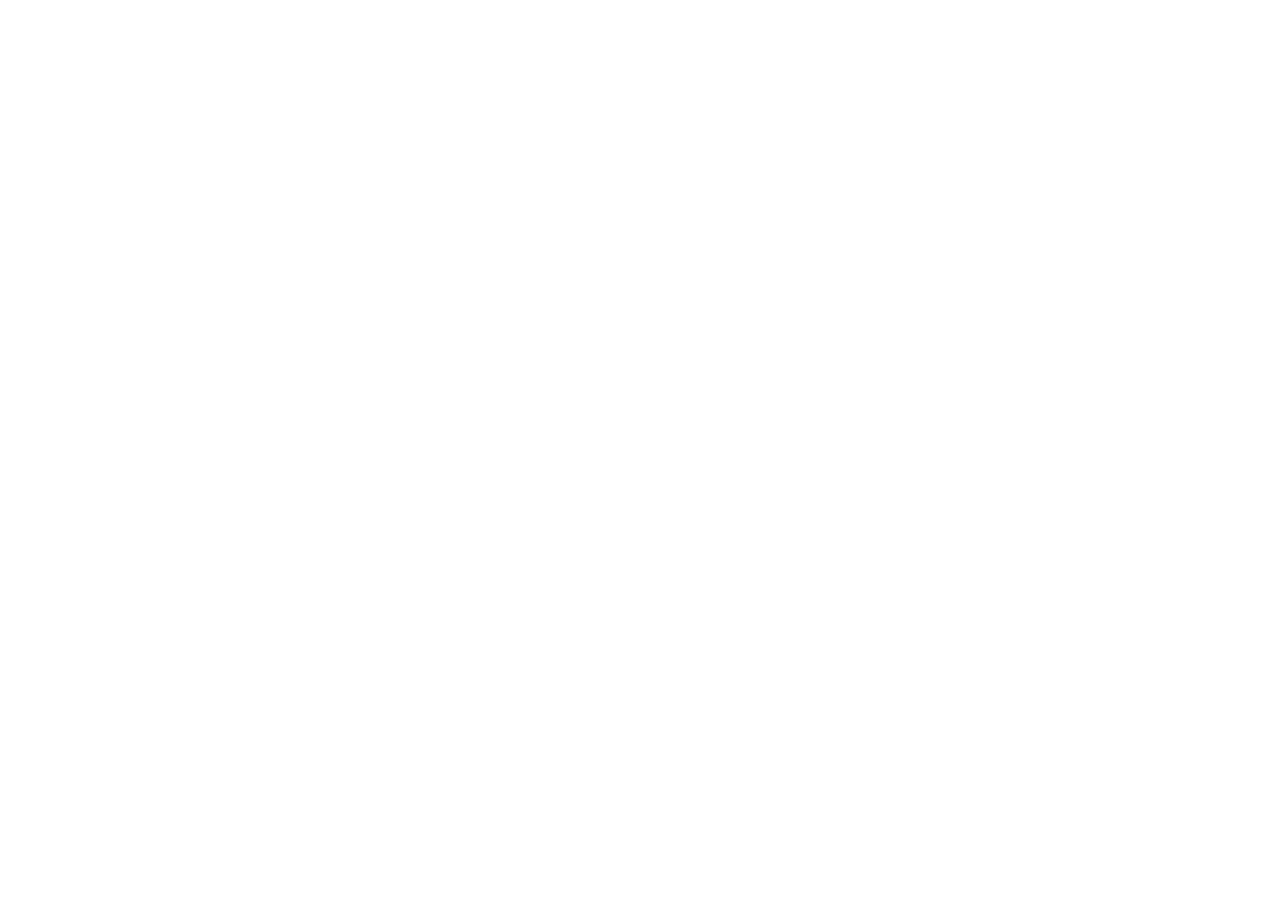
==== index.html @ 6a0fc16d "Inizializzazione Esercizio" ====
<!DOCTYPE html>
<html lang="en">
<head>
    <meta charset="UTF-8">
    <meta http-equiv="X-UA-Compatible" content="IE=edge">
    <meta name="viewport" content="width=device-width, initial-scale=1.0">
    <title>Document</title>
</head>
<body>
    
</body>
</html>
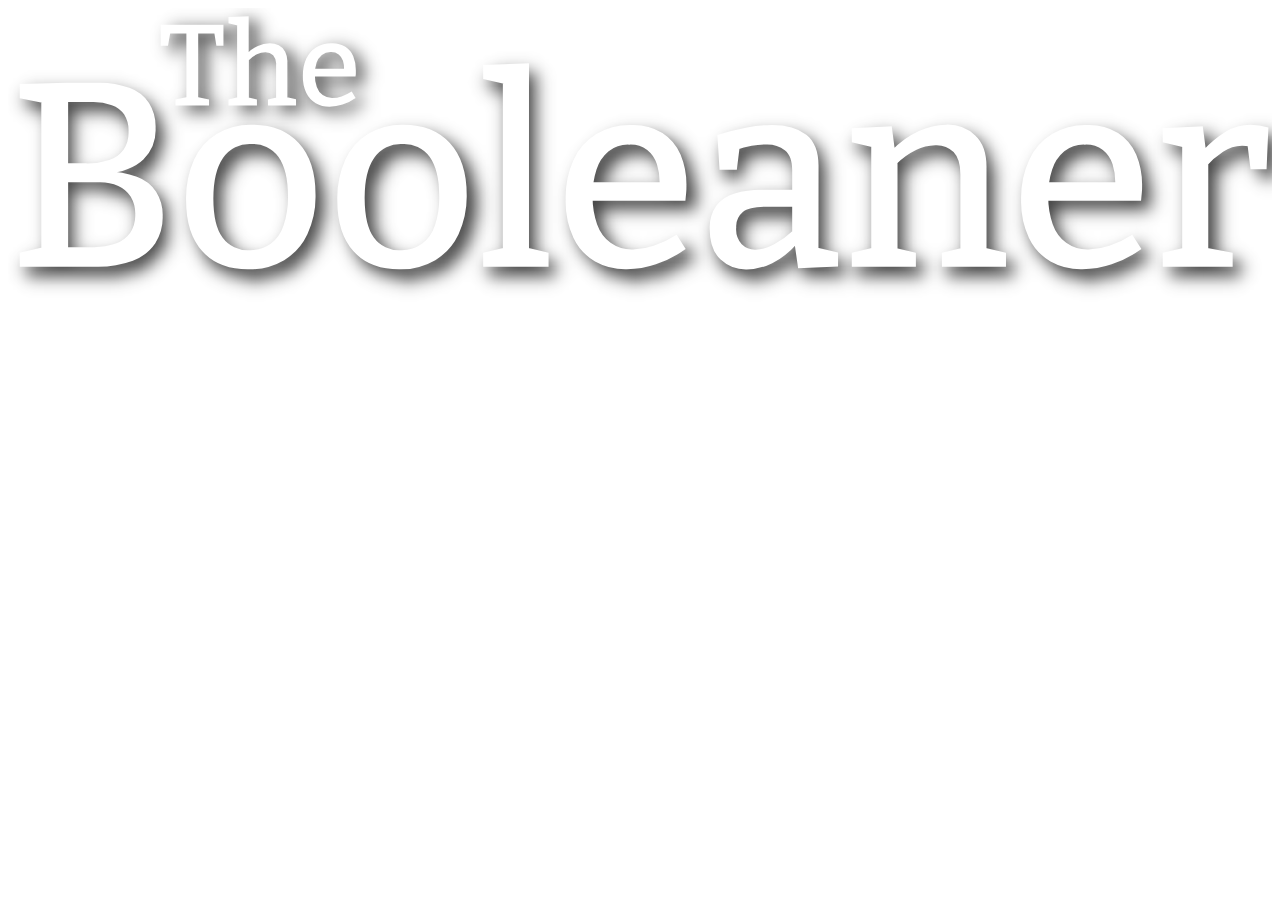
==== commit e9cc90d8: "Sviluppo "header"" ====
--- a/index.html
+++ b/index.html
@@ -5,8 +5,11 @@
     <meta http-equiv="X-UA-Compatible" content="IE=edge">
     <meta name="viewport" content="width=device-width, initial-scale=1.0">
     <title>Document</title>
+    <link rel="stylesheet" href="style.css">
 </head>
 <body>
-    
+    <header>
+       <img src="img-booleaner/logo.svg" alt="" class="head"> 
+    </header>
 </body>
 </html>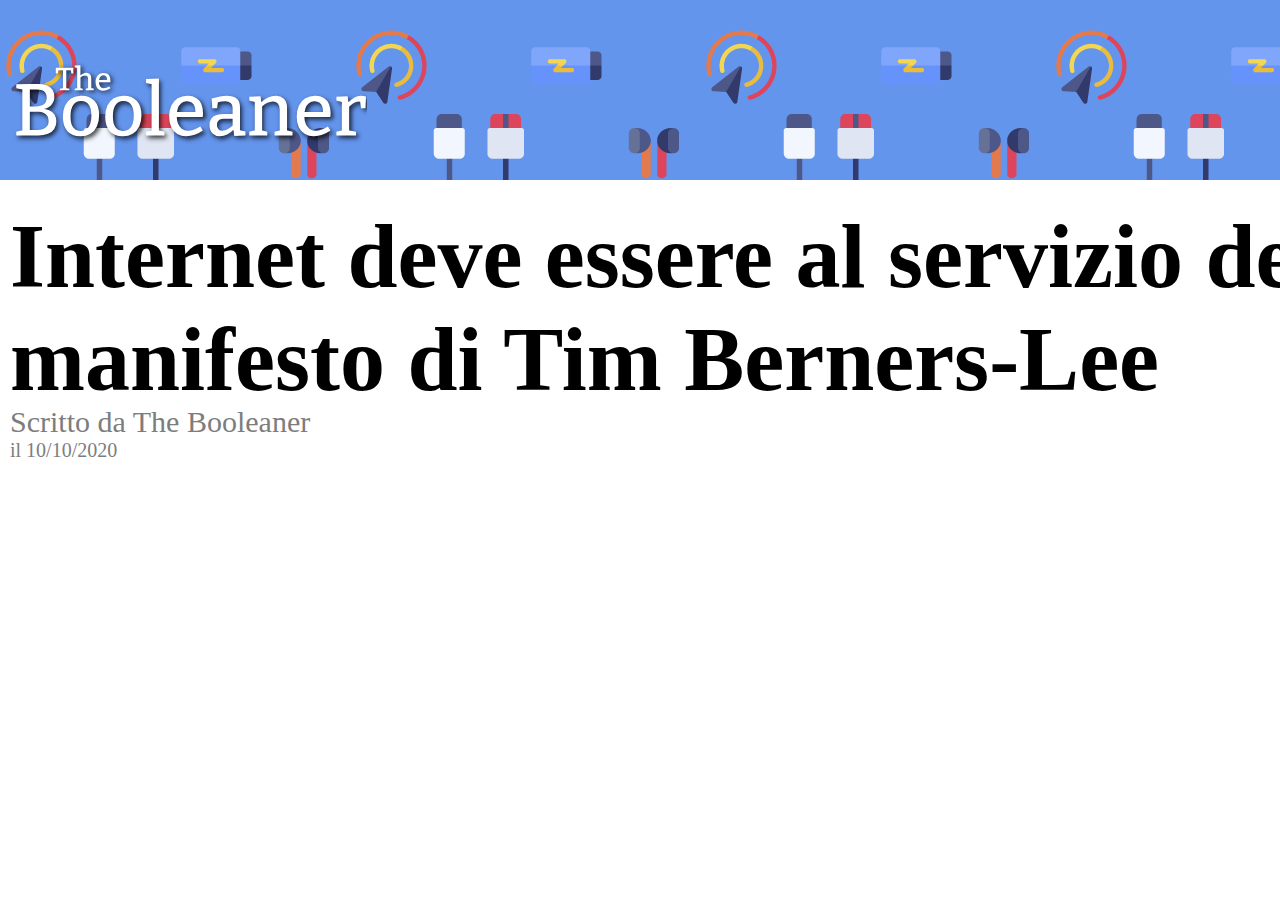
==== commit b8900e15: "Sviluppo main - Sezione 1" ====
--- a/index.html
+++ b/index.html
@@ -11,5 +11,16 @@
     <header>
        <img src="img-booleaner/logo.svg" alt="" class="head"> 
     </header>
+
+    <main>
+        <!-- Sezione 1 - Titolo, autore e data di pubblicazione; -->
+        <section>
+            <h1 id="titolo">Internet deve essere al servizio del "bene pubblico": il manifesto di Tim Berners-Lee</h1>
+            <div id="autore">Scritto da The Booleaner </div>
+            <div id="data">il 10/10/2020</div>
+        </section>
+
+        <!-- Sezione 2 - Immagini con intestazione -->
+    </main>
 </body>
 </html>--- a/style.css
+++ b/style.css
@@ -0,0 +1,44 @@
+body{
+    margin: auto;
+}
+
+header{
+    background-image: url(img-booleaner/pattern.png);
+    background-color: cornflowerblue;
+    height: 180px;
+    width: 2600px;
+}
+
+.head{
+    height: 90px;
+    position: absolute;
+    top: 7%;
+    left: 1%;
+}
+
+#titolo{
+    height: 170px;
+    width: 2200px ;
+    margin-top: 25px;
+    margin-bottom: 15px;
+    margin-left: 10px;
+    font-size: 90px;
+}
+
+#autore{
+    font-size: 30px;
+    color: rgb(126, 125, 125);
+    margin-top: 30px;
+    margin-left: 10px;
+    border:0px;
+    padding: 0px;
+}
+
+#data{
+    font-size: 20px;
+    color: rgb(126, 125, 125);
+    margin-top: 0px;
+    margin-left: 10px;
+    border:0px;
+    padding: 0px;
+}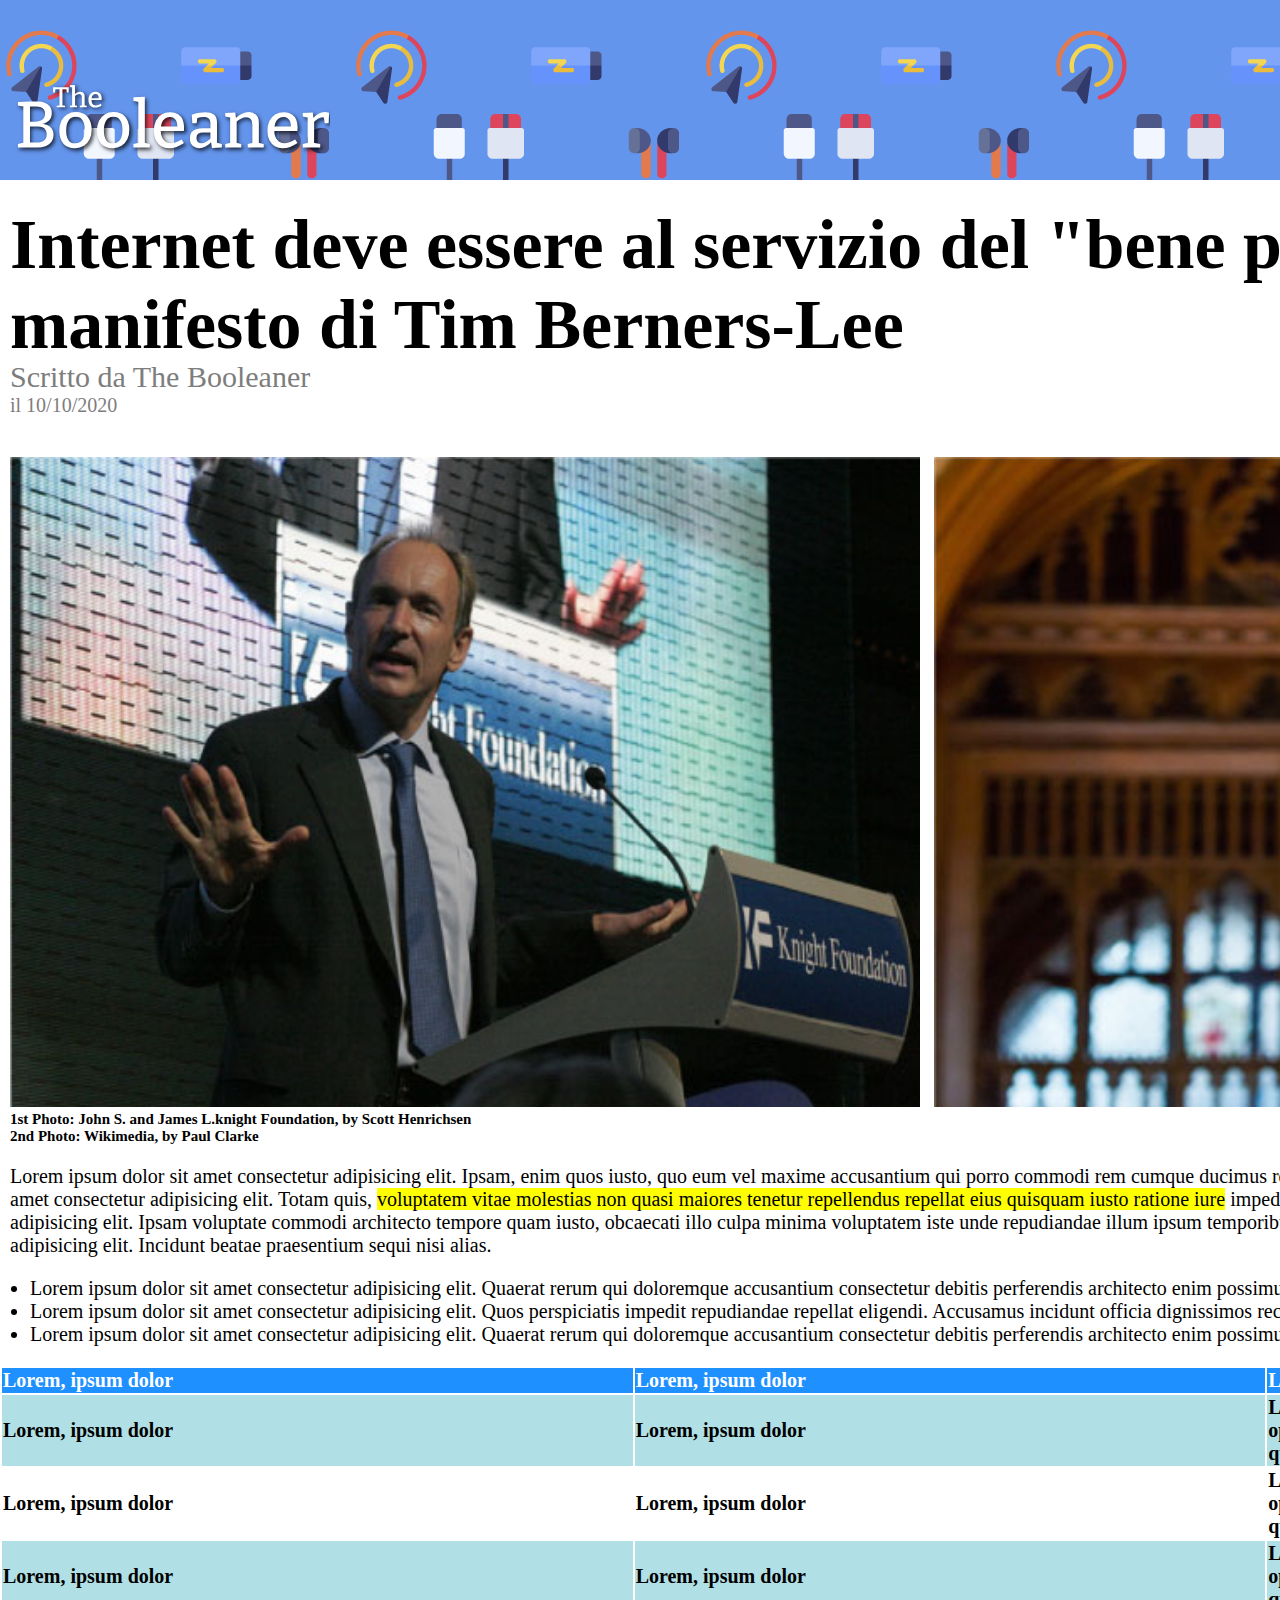
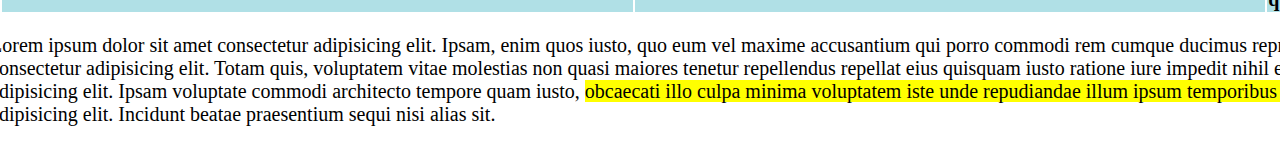
==== commit 046d0ddb: "Sviluppo main - Sezione 4" ====
--- a/index.html
+++ b/index.html
@@ -20,7 +20,60 @@
             <div id="data">il 10/10/2020</div>
         </section>
 
-        <!-- Sezione 2 - Immagini con intestazione -->
+        <!-- Sezione 2 - Immagini con intestazioni -->
+        <section>
+            <img src="img-booleaner/tim-1.jpg" alt="" class="immagine">
+            <img src="img-booleaner/tim-2.jpg" alt="" class="immagine">
+            
+            <div class="intestazione"><strong>1st Photo: John S. and James L.knight Foundation, by Scott Henrichsen</strong></div>
+            <div class="intestazione"><strong>2nd Photo: Wikimedia, by Paul Clarke</strong></div>
+        </section>
+
+        <!-- Sezione 3 - Paragrafi -->
+        <section>
+            <p class="lorem">Lorem ipsum dolor sit amet consectetur adipisicing elit. Ipsam, enim quos iusto, quo eum vel maxime accusantium qui porro commodi rem cumque ducimus reprehenderit ab? Magni doloribus ea aliquam iste. Lorem ipsum dolor sit amet consectetur adipisicing elit. Totam quis, <mark>voluptatem vitae molestias non quasi maiores tenetur repellendus repellat eius quisquam iusto ratione iure</mark> impedit nihil expedita tempore ipsum! Est. Lorem ipsum dolor sit amet consectetur, adipisicing elit. Ipsam voluptate commodi architecto tempore quam iusto, obcaecati illo culpa minima voluptatem iste unde repudiandae illum ipsum temporibus animi quibusdam laboriosam at? Lorem ipsum dolor sit, amet consectetur adipisicing elit. Incidunt beatae praesentium sequi nisi alias.</p>
+        </section>
+
+        <section>
+            <ul class="lorem2">
+                <li>Lorem ipsum dolor sit amet consectetur adipisicing elit. Quaerat rerum qui doloremque accusantium consectetur debitis perferendis architecto enim possimus corporis aperiam esse voluptat.</li>
+                <li>Lorem ipsum dolor sit amet consectetur adipisicing elit. Quos perspiciatis impedit repudiandae repellat eligendi. Accusamus incidunt officia dignissimos recusandae perferendis.</li>
+                <li>Lorem ipsum dolor sit amet consectetur adipisicing elit. Quaerat rerum qui doloremque accusantium consectetur debitis perferendis architecto enim possimus corporis aperiam esse voluptat.</li>
+            </ul>
+        </section>
+
+        <!-- Sezione 4 - Tabella + paragrafo -->
+        <section>
+            <table>
+                <tr>
+                    <td class="titolo"><strong>Lorem, ipsum dolor</strong></td>
+                    <td class="titolo"><strong>Lorem, ipsum dolor</strong></td>
+                    <td class="titolo"><strong>Lorem, ipsum dolor</strong></td>
+                </tr>
+
+                <tr>
+                    <td class="cell"><strong>Lorem, ipsum dolor</strong></td>
+                    <td class="cell"><strong>Lorem, ipsum dolor</strong></td>
+                    <td class="cell"><strong>Lorem, ipsum dolor sit amet consectetur adipisicing elit. Perspiciatis optio nisi in vitae ipsa tenetur iusto et sequi a aliquam. Animi facilis quam totam, cupiditate itaque quia beatae velit ducimus.</strong></td>
+                </tr>
+
+                <tr>
+                    <td class="cellcentral"><strong>Lorem, ipsum dolor</strong></td>
+                    <td class="cellcentral"><strong>Lorem, ipsum dolor</strong></td>
+                    <td class="cellcentral"><strong>Lorem, ipsum dolor sit amet consectetur adipisicing elit. Perspiciatis optio nisi in vitae ipsa tenetur iusto et sequi a aliquam. Animi facilis quam totam, cupiditate itaque quia beatae velit ducimus.</strong></td>
+                </tr>
+
+                <tr>
+                    <td class="cell"><strong>Lorem, ipsum dolor</strong></td>
+                    <td class="cell"><strong>Lorem, ipsum dolor</strong></td>
+                    <td class="cell"><strong>Lorem, ipsum dolor sit amet consectetur adipisicing elit. Perspiciatis optio nisi in vitae ipsa tenetur iusto et sequi a aliquam. Animi facilis quam totam, cupiditate itaque quia beatae velit ducimus.</strong></td>
+                </tr>
+            </table>
+
+            </section>
+                <p class="lorem3">Lorem ipsum dolor sit amet consectetur adipisicing elit. Ipsam, enim quos iusto, quo eum vel maxime accusantium qui porro commodi rem cumque ducimus reprehenderit ab? Magni doloribus ea aliquam iste. Lorem ipsum dolor sit amet consectetur adipisicing elit. Totam quis, voluptatem vitae molestias non quasi maiores tenetur repellendus repellat eius quisquam iusto ratione iure impedit nihil expedita tempore ipsum! Est. Lorem ipsum dolor sit amet consectetur, adipisicing elit. Ipsam voluptate commodi architecto tempore quam iusto, <mark>obcaecati illo culpa minima voluptatem iste unde repudiandae illum ipsum temporibus animi</mark> quibusdam laboriosam at? Lorem ipsum dolor sit, amet consectetur adipisicing elit. Incidunt beatae praesentium sequi nisi alias sit.</p>
+            </section>
+
     </main>
 </body>
 </html>--- a/style.css
+++ b/style.css
@@ -1,34 +1,40 @@
 body{
-    margin: auto;
+    margin: 0;
+    width: 1900px;
 }
+
+/* Hearder */
 
 header{
     background-image: url(img-booleaner/pattern.png);
     background-color: cornflowerblue;
     height: 180px;
-    width: 2600px;
+    width: 1902px;
 }
 
 .head{
-    height: 90px;
-    position: absolute;
-    top: 7%;
-    left: 1%;
+    height: 80px;
+    position: static;
+    position: relative;
+    top: 46%;
+    left: 0.8%;
 }
 
+/* Sezione 1 */
+
 #titolo{
-    height: 170px;
-    width: 2200px ;
+    height: 150px;
+    width: 1800px ;
     margin-top: 25px;
-    margin-bottom: 15px;
+    margin-bottom: 0px;
     margin-left: 10px;
-    font-size: 90px;
+    font-size: 70px;
 }
 
 #autore{
     font-size: 30px;
     color: rgb(126, 125, 125);
-    margin-top: 30px;
+    margin-top: 5px;
     margin-left: 10px;
     border:0px;
     padding: 0px;
@@ -41,4 +47,69 @@
     margin-left: 10px;
     border:0px;
     padding: 0px;
+}
+
+/* Sezione 2 */
+
+.immagine{
+    width: 910px;
+    height: 650px;
+    margin-top: 40px;
+    margin-left: 10px;
+}
+
+.immagine2 {
+    width: 910px;
+    height: 650px;
+}
+
+.intestazione{
+    position: relative;
+    margin-left: 10px;
+    font-size: 15px;
+}
+
+/* Sezione 3 */
+
+.lorem{
+    position: relative;
+    margin-left: 10px;
+    font-size: 20px;
+}
+
+mark{
+    background-color: yellow;
+}
+
+.lorem2{
+    position: relative;
+    margin-left: -10px;
+    font-size: 20px; 
+}
+
+/* Sezione 4 */
+
+.titolo{
+    background-color:dodgerblue;
+    width: 630px;
+    color: white;
+    font-size: 20px; 
+}
+
+.cell{
+    background-color:powderblue;
+    width: 630px;
+    font-size: 20px;
+}
+
+.cellcentral{
+    background-color:white;
+    width: 630px;
+    font-size: 20px;
+}
+
+.lorem3{
+    position: relative;
+    margin-left: -10px;
+    font-size: 20px; 
 }